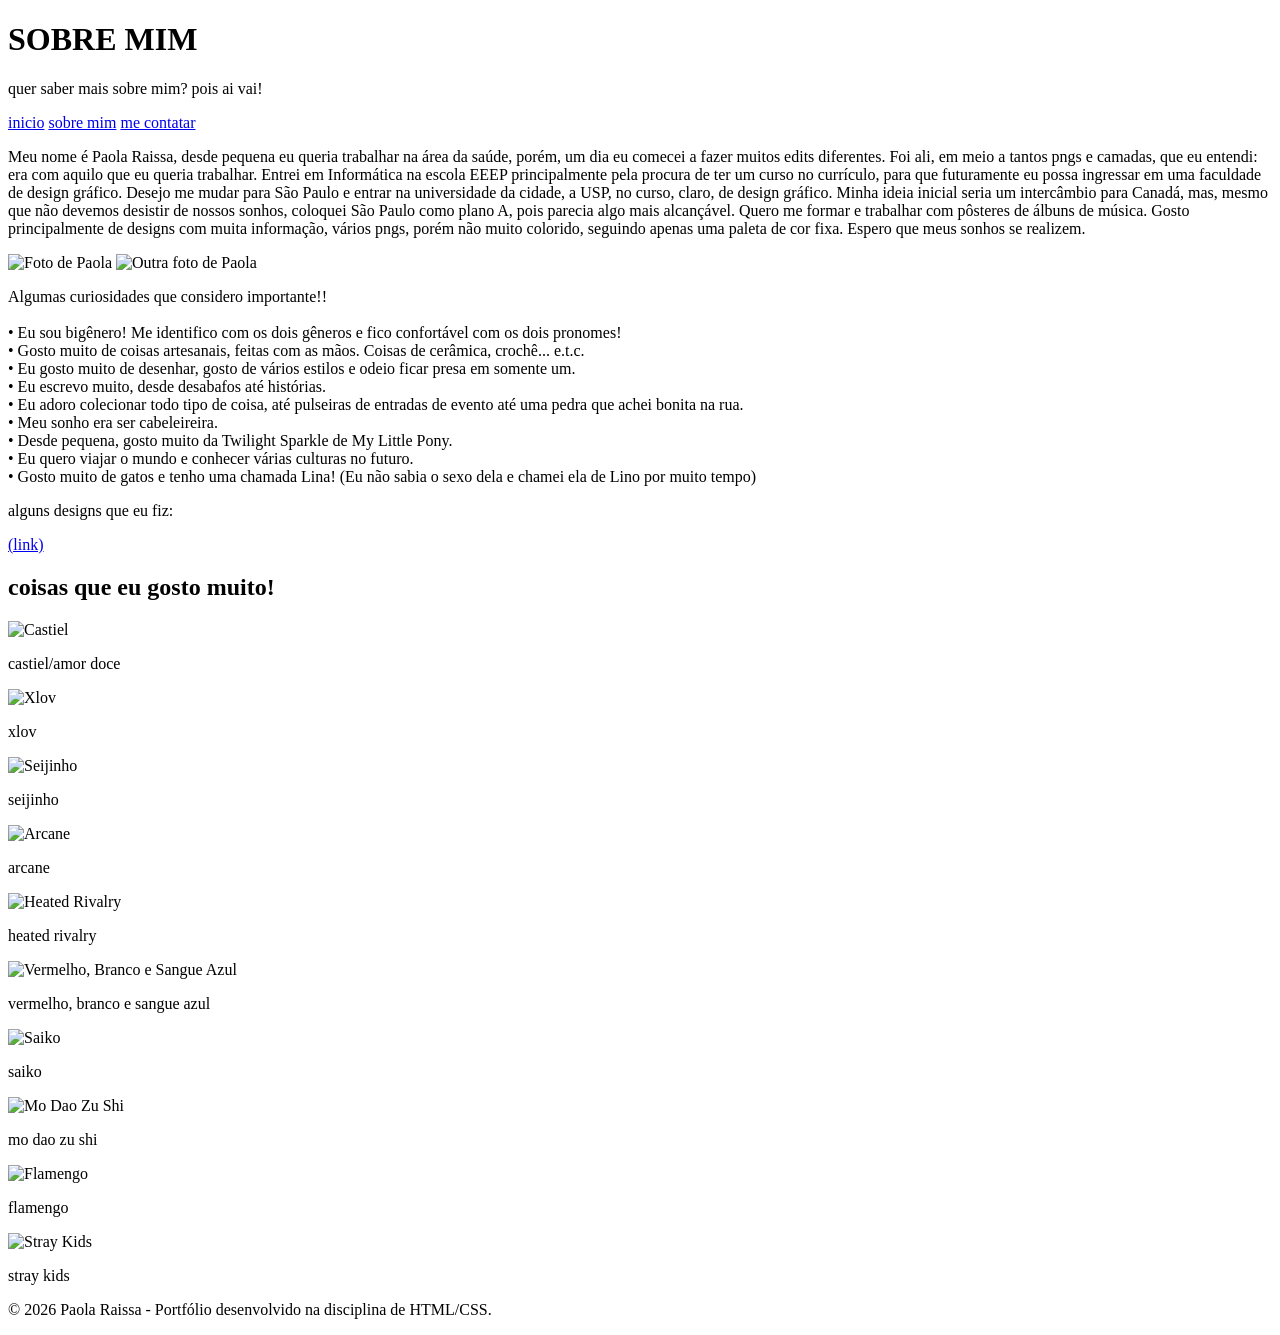
==== sobre.html @ cf74e5d1 "Add files via upload" ====
<!DOCTYPE html>
<html lang="pt-br">


<head>
    <meta charset="UTF-8">
    <meta name="viewport" content="width=device-width, initial-scale=1.0">
    <title>Sobre Mim | Paola Raissa</title>
    <link rel="stylesheet" href="css/style.css">
</head>


<body>


<header class="pagina-cabecalho">


    <div>
        <h1 class="titulo">SOBRE MIM</h1>


        <p class="subtitulo">
            quer saber mais sobre mim? pois ai vai!
        </p>
    </div>


    <nav class="menu">
        <a href="index.html">inicio</a>
        <a href="sobre.html">sobre mim</a>
        <a href="contato.html">me contatar</a>
    </nav>


</header>


<main class="pagina-conteudo">


    <section class="sobre-grid">


        <div class="sobre-texto">


            <p>
                Meu nome é Paola Raissa, desde pequena eu queria trabalhar
                na área da saúde, porém, um dia eu comecei a fazer muitos
                edits diferentes. Foi ali, em meio a tantos pngs e camadas,
                que eu entendi: era com aquilo que eu queria trabalhar.


                Entrei em Informática na escola EEEP principalmente pela procura de ter um
                curso no currículo, para que futuramente eu possa ingressar
                em uma faculdade de design gráfico.


                Desejo me mudar para São Paulo e entrar na universidade da
                cidade, a USP, no curso, claro, de design gráfico.


                Minha ideia inicial seria um intercâmbio para Canadá, mas,
                mesmo que não devemos desistir de nossos sonhos, coloquei
                São Paulo como plano A, pois parecia algo mais alcançável.


                Quero me formar e trabalhar com pôsteres de álbuns de
                música. Gosto principalmente de designs com muita
                informação, vários pngs, porém não muito colorido, seguindo
                apenas uma paleta de cor fixa.


                Espero que meus sonhos se realizem.
            </p>


        </div>


        <div class="sobre-fotos">


            <img class="foto-1" src="img/eudois.jpg" alt="Foto de Paola">


            <img class="foto-2" src="img/eutres.jpg" alt="Outra foto de Paola">


        </div>


    </section>


    <section class="curiosidades">


        <div class="caixa-texto">


            <p>
                Algumas curiosidades que considero importante!!


                <br><br>


                • Eu sou bigênero! Me identifico com os dois gêneros e fico
                confortável com os dois pronomes! 


                <br>


                • Gosto muito de coisas artesanais, feitas com as mãos.
                Coisas de cerâmica, crochê... e.t.c.


                <br>


                • Eu gosto muito de desenhar, gosto de vários estilos e
                odeio ficar presa em somente um.


                <br>


                • Eu escrevo muito, desde desabafos até histórias.


                <br>


                • Eu adoro colecionar todo tipo de coisa, até pulseiras
                de entradas de evento até uma pedra que achei bonita na rua.


                <br>


                • Meu sonho era ser cabeleireira.


                <br>


                • Desde pequena, gosto muito da Twilight Sparkle de
                My Little Pony.


                <br>


                • Eu quero viajar o mundo e conhecer várias culturas
                no futuro.


                <br>


                • Gosto muito de gatos e tenho uma chamada Lina!
                (Eu não sabia o sexo dela e chamei ela de Lino por muito tempo)
            </p>


        </div>


        <div class="curiosidades-link">


            <p>
                alguns designs que eu fiz:
            </p>


            <a class="botao" href="#" target="_blank">
                (link)
            </a>


        </div>


    </section>


    <section class="secao gostos">


        <h2 class="titulo-secao">
            coisas que eu gosto muito!
        </h2>


        <div class="galeria">


            <article class="galeria-item">
                <img src="img/castiel.jpg" alt="Castiel">
                <p>castiel/amor doce</p>
            </article>


            <article class="galeria-item">
                <img src="img/xlov.jpg" alt="Xlov">
                <p>xlov</p>
            </article>


            <article class="galeria-item">
                <img src="img/seijinho.jpg" alt="Seijinho">
                <p>seijinho</p>
            </article>


            <article class="galeria-item">
                <img src="img/arcane.jpg" alt="Arcane">
                <p>arcane</p>
            </article>


            <article class="galeria-item">
                <img src="img/hr.jpg" alt="Heated Rivalry">
                <p>heated rivalry</p>
            </article>


            <article class="galeria-item">
                <img src="img/vbsa.jpg" alt="Vermelho, Branco e Sangue Azul">
                <p>vermelho, branco e sangue azul</p>
            </article>


            <article class="galeria-item">
                <img src="img/saiko.jpg" alt="Saiko">
                <p>saiko</p>
            </article>


            <article class="galeria-item">
                <img src="img/mdzs.jpg" alt="Mo Dao Zu Shi">
                <p>mo dao zu shi</p>
            </article>


            <article class="galeria-item">
                <img src="img/flmg.jpg" alt="Flamengo">
                <p>flamengo</p>
            </article>


            <article class="galeria-item">
                <img src="img/skz.jpg" alt="Stray Kids">
                <p>stray kids</p>
            </article>


        </div>


    </section>


</main>


<footer class="rodape">
    <p>
        © 2026 Paola Raissa - Portfólio desenvolvido na disciplina de HTML/CSS.
    </p>
</footer>


</body>
</html>
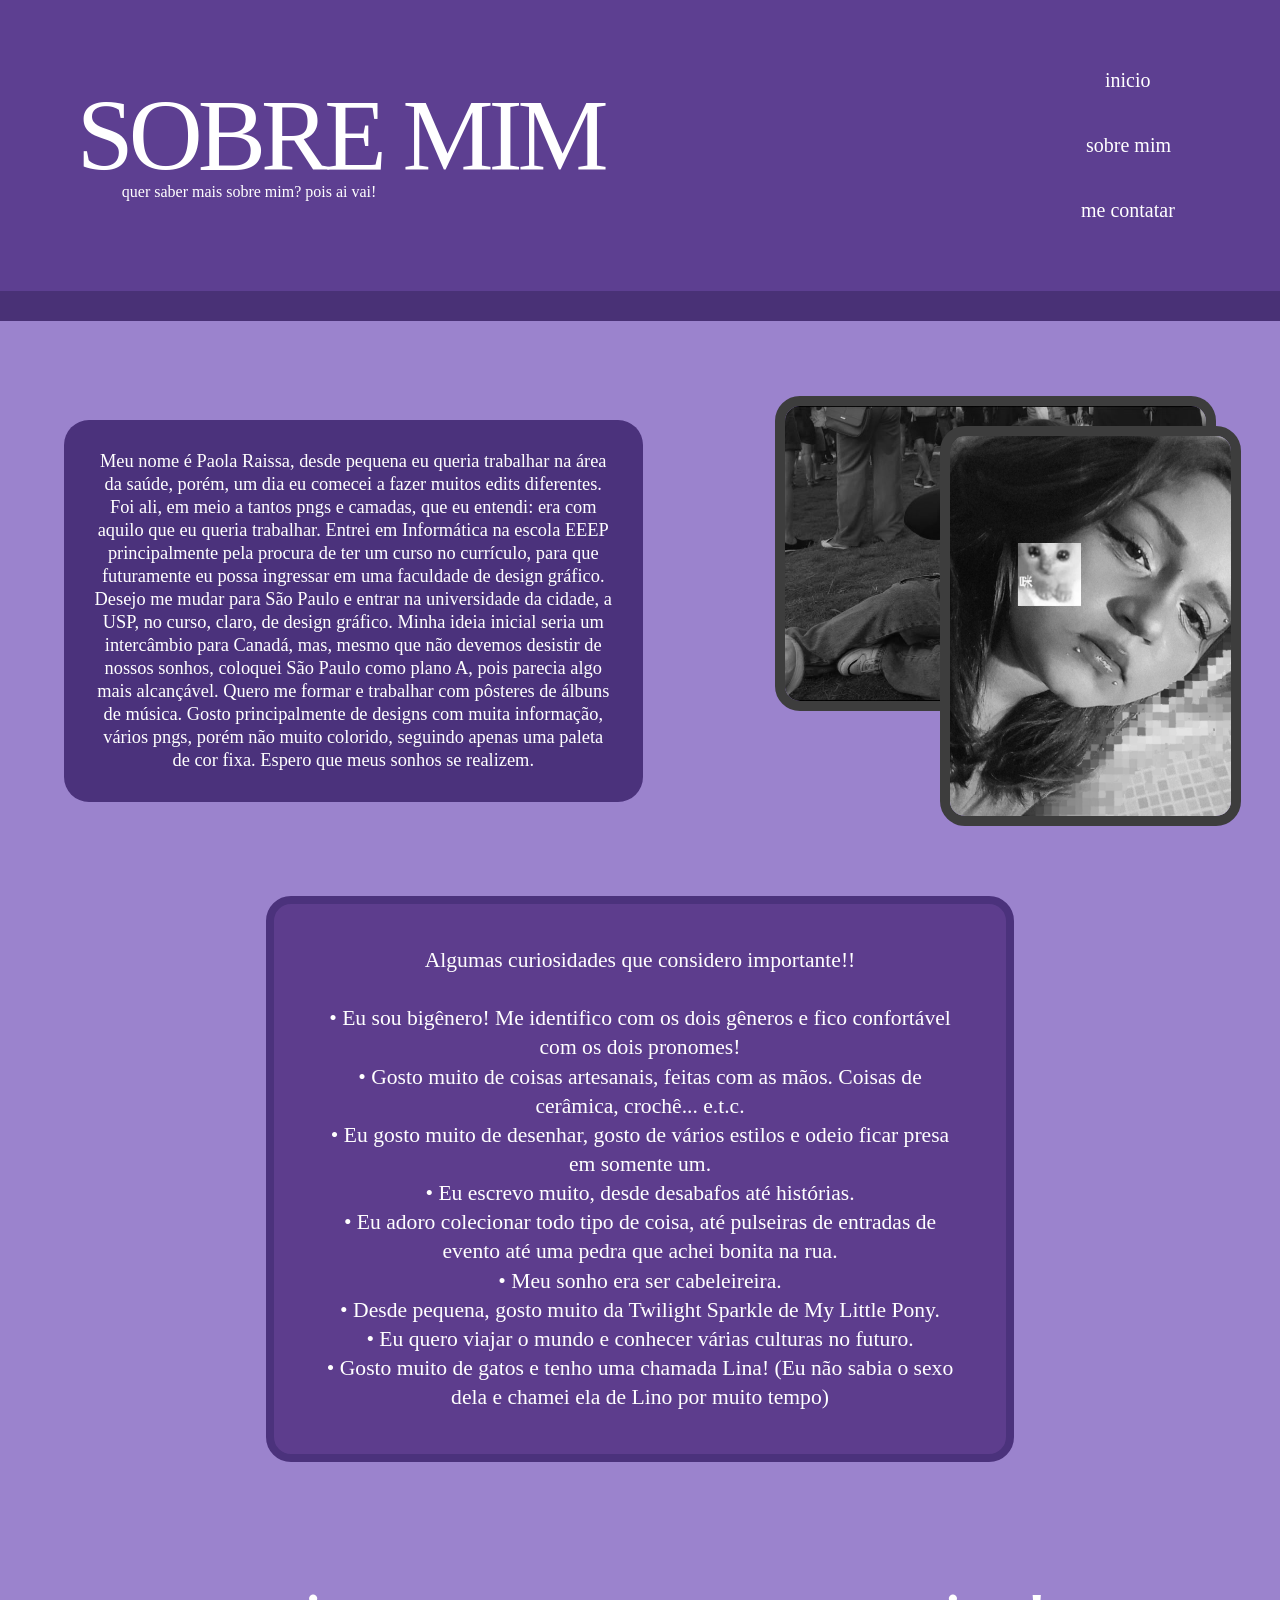
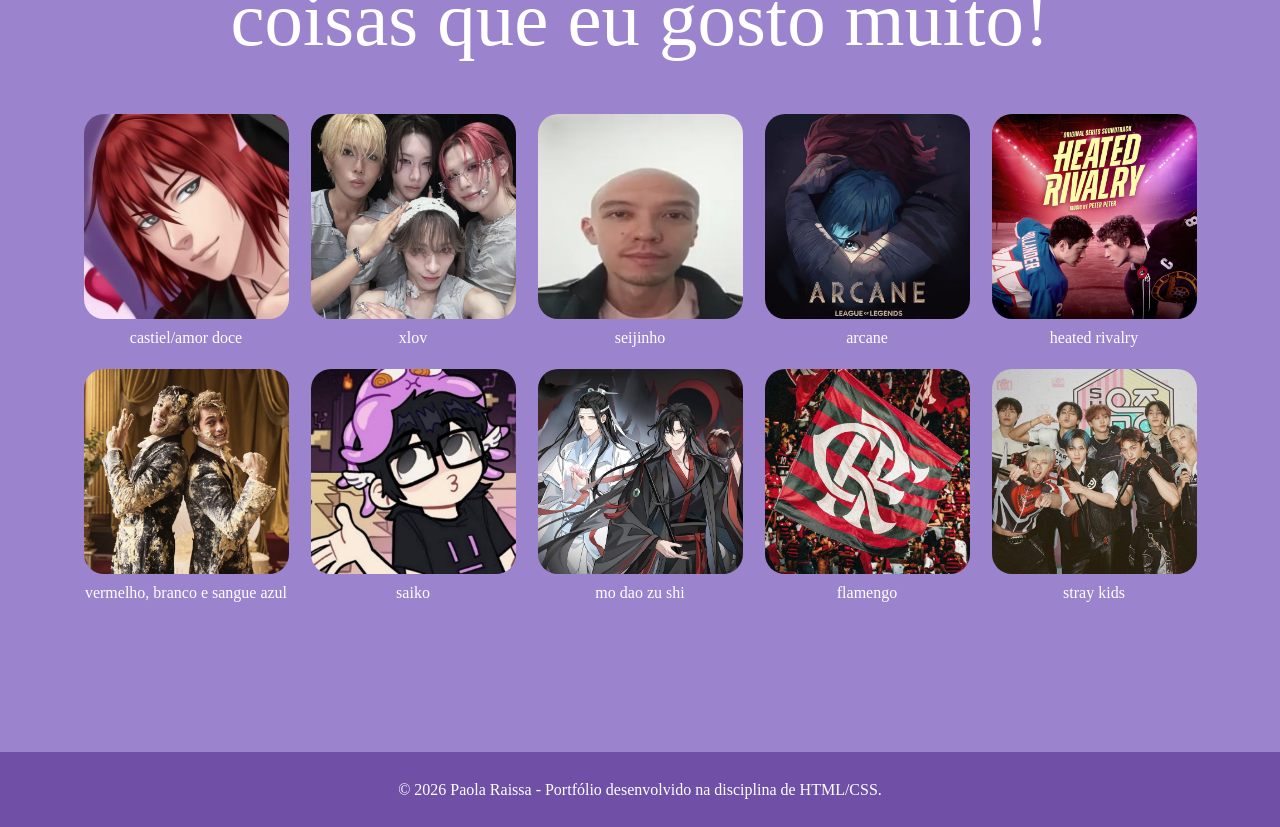
==== commit 887eeaf0: "atualização 1" ====
--- a/sobre.html
+++ b/sobre.html
@@ -169,22 +169,6 @@
         </div>
 
 
-        <div class="curiosidades-link">
-
-
-            <p>
-                alguns designs que eu fiz:
-            </p>
-
-
-            <a class="botao" href="#" target="_blank">
-                (link)
-            </a>
-
-
-        </div>
-
-
     </section>
 
 
--- a/css/style.css
+++ b/css/style.css
@@ -0,0 +1,737 @@
+@import url('https://fonts.googleapis.com/css2?family=Bodoni+Moda:opsz,wght@6..96,400;6..96,500&family=Libre+Baskerville:wght@400;700&display=swap');
+
+
+* {
+    margin: 0;
+    padding: 0;
+    box-sizing: border-box;
+}
+
+
+html {
+    scroll-behavior: smooth;
+}
+
+
+body {
+    min-height: 100vh;
+    background: #9b83cd;
+    color: white;
+    font-family: "Libre Baskerville", Georgia, serif;
+    overflow-x: hidden;
+}
+
+
+a {
+    color: inherit;
+    text-decoration: none;
+}
+
+
+img {
+    max-width: 100%;
+    display: block;
+}
+
+
+.topo {
+    min-height: 315px;
+    background: #5d3f91;
+    border-bottom: 30px solid #493176;
+    padding: 32px 5%;
+    display: flex;
+    align-items: center;
+    gap: 45px;
+    animation: aparecer 0.9s ease both;
+}
+
+
+.logo-foto {
+    width: 245px;
+    height: 245px;
+    border-radius: 50%;
+    object-fit: cover;
+    border: 12px solid #4b327c;
+    flex-shrink: 0;
+    transition: 0.4s;
+}
+
+
+.logo-foto:hover {
+    transform: scale(1.06) rotate(-2deg);
+    box-shadow: 0 15px 35px rgba(43, 25, 78, 0.45);
+}
+
+
+.cabecalho-centro {
+    flex: 1;
+    text-align: center;
+}
+
+
+.titulo {
+    font-family: "Bodoni Moda", Georgia, serif;
+    font-size: clamp(3.5rem, 8vw, 7.2rem);
+    font-weight: 500;
+    line-height: 0.9;
+    letter-spacing: -5px;
+}
+
+
+.menu {
+    display: flex;
+    flex-direction: column;
+    align-items: center;
+    gap: 14px;
+    min-width: 150px;
+}
+
+
+.menu a {
+    display: inline-block;
+    padding: 12px 25px;
+    font-size: 1.25rem;
+    border: 2px solid transparent;
+    border-radius: 15px;
+    overflow: hidden;
+    z-index: 1;
+    position: relative;
+   
+   
+    transition: all 0.5s cubic-bezier(0.25, 1, 0.5, 1);
+   
+   
+    backface-visibility: hidden;
+    will-change: transform, box-shadow;
+}
+
+
+.menu a::before {
+    content: "";
+    position: absolute;
+    inset: 0;
+    background: white;
+    border-radius: inherit;
+    transform: scale(0);
+    z-index: -1;
+   
+   
+    transition: transform 0.5s cubic-bezier(0.25, 1, 0.5, 1);
+}
+
+
+.menu a:hover {
+    color: #4b327c;
+    border-color: white;
+    transform: scale(1.12);
+    box-shadow: 0 8px 18px rgba(54, 34, 93, 0.3);
+}
+
+
+.menu a:hover::before {
+    transform: scale(1);
+}
+
+
+
+
+.secao {
+    width: min(1200px, 90%);
+    margin: 0 auto;
+    padding: 75px 0;
+    animation: subir 0.8s ease both;
+}
+
+
+.intro {
+    min-height: 610px;
+    display: flex;
+    align-items: center;
+    justify-content: space-between;
+    gap: 60px;
+}
+
+
+.caixa-texto {
+    background: #5d3d8d;
+    border: 8px solid #4b327c;
+    border-radius: 25px;
+    padding: 42px;
+    width: 62%;
+    text-align: center;
+    box-shadow: 0 10px 0 #4b327c;
+    transition: 0.4s;
+   
+}
+
+
+.caixa-texto:hover {
+    transform: scale(1.035);
+    box-shadow: 0 16px 0 #4b327c;
+}
+
+
+.caixa-texto p {
+    font-size: clamp(1rem, 1.7vw, 1.35rem);
+    line-height: 1.35;
+}
+
+
+.foto-inicio {
+    width: 390px;
+    border: 14px solid #4b327c;
+    transform: rotate(7deg);
+    filter: grayscale(100%);
+    transition: 0.5s;
+}
+
+
+.foto-inicio:hover {
+    transform: rotate(0) scale(1.04);
+    filter: grayscale(0);
+    box-shadow: 0 18px 35px rgba(55, 35, 95, 0.4);
+}
+
+
+.titulo-secao {
+    font-family: "Bodoni Moda", Georgia, serif;
+    text-align: center;
+    font-size: clamp(3rem, 7vw, 6.5rem);
+    font-weight: 500;
+    line-height: 1;
+}
+
+
+.texto-secao {
+    text-align: center;
+    font-size: clamp(1rem, 2vw, 1.55rem);
+    margin-top: 10px;
+}
+
+
+.cards {
+    display: flex;
+    flex-wrap: wrap;
+    justify-content: center;
+    gap: 28px;
+    margin-top: 80px;
+}
+
+
+.card {
+    background-color: white;
+    border-radius: 20px;
+    overflow: hidden;
+    padding: 25px;
+    margin: 20px 0;
+    transition: transform 0.3s ease, box-shadow 0.3s ease;
+}
+   
+
+
+.card:hover {
+    transform: scale(1.03);
+    box-shadow: 0 10px 25px rgba(0, 0, 0, 0.20);
+}
+
+
+.card img {
+    width: 100%;
+    height: 200px;
+    object-fit: contain;
+    background: #eee;
+}
+
+
+.card h3 {
+    font-size: 1.35rem;
+    font-weight: 400;
+    color:#9b83cd;
+    align-items: center;
+}
+
+
+.ferramentas .card {
+    min-height: 200px;
+    justify-content: center;
+}
+
+
+.ferramentas .card h3 {
+    margin: auto 0 30px;
+    color: #9b83cd;
+}
+
+
+.ferramenta-vazia {
+    width: 100%;
+    height: 150px;
+    display: flex;
+    align-items: center;
+    justify-content: center;
+    font-size: 1rem;
+}
+
+
+
+
+.github-area {
+    text-align: center;
+    padding: 75px 0;
+}
+
+
+.botao {
+    display: inline-block;
+    position: relative;
+    margin: 35px 0;
+    padding: 18px 55px;
+    background: #7050a7;
+    border: 3px solid transparent;
+    border-radius: 18px;
+    overflow: hidden;
+    font-size: clamp(1.2rem, 2vw, 1.7rem);
+    z-index: 1;
+    transition: all 0.5s cubic-bezier(0.25, 1, 0.5, 1);
+    backface-visibility: hidden;
+    will-change: transform, box-shadow;
+}
+
+
+.botao::before {
+    content: "";
+    position: absolute;
+    inset: 0;
+    background: white;
+    border-radius: inherit;
+    transform: scale(0);
+    z-index: -1;
+    transition: transform 0.5s cubic-bezier(0.25, 1, 0.5, 1);
+}
+
+
+.botao:hover {
+    color: #4b327c;
+    transform: scale(1.12);
+    border-color: white;
+    box-shadow: 0 12px 25px rgba(54, 34, 93, 0.35);
+}
+
+
+.botao:hover::before {
+    transform: scale(1);
+}
+
+
+.github-area p {
+    max-width: 900px;
+    margin: 15px auto 0;
+    font-size: 1.4rem;
+    line-height: 1.4;
+}
+
+
+
+
+.pagina-cabecalho {
+    min-height: 315px;
+    background: #5d3f91;
+    border-bottom: 30px solid #493176;
+    padding: 55px 6%;
+    display: flex;
+    align-items: center;
+    justify-content: space-between;
+    gap: 30px;
+    animation: aparecer 0.9s ease both;
+}
+
+
+.pagina-cabecalho .titulo {
+    text-align: left;
+}
+
+
+.pagina-cabecalho .subtitulo {
+    text-align: left;
+    margin-left: 45px;
+}
+
+
+.pagina-conteudo {
+    width: min(1250px, 90%);
+    margin: auto;
+    padding: 75px 0;
+}
+
+
+.sobre-grid {
+    display: flex;
+    align-items: center;
+    gap: 55px;
+    margin-bottom: 70px;
+}
+
+
+.sobre-texto {
+    flex: 1;
+    background: #4b327c;
+    padding: 30px;
+    border-radius: 25px;
+    text-align: center;
+    transition: 0.4s;
+
+
+}
+
+
+.sobre-texto:hover {
+    transform: scale(1.035);
+    box-shadow: 0 15px 30px rgba(54, 34, 93, 0.3);
+}
+
+
+.sobre-texto p {
+    font-size: 1.15rem;
+    line-height: 1.25;
+}
+
+
+.sobre-fotos {
+    flex: 1;
+    position: relative;
+    min-height: 430px;
+}
+
+
+.sobre-fotos img {
+    position: absolute;
+    object-fit: cover;
+    filter: grayscale(100%);
+    border: 10px solid #4b327c;
+    border-radius: 25px;
+    transition: 0.4s;
+}
+
+
+
+
+.sobre-fotos img:hover {
+    filter: grayscale(0);
+    transform: scale(1.05) !important;
+    z-index: 4;
+}
+
+
+.foto-1 {
+    width: 85%;
+    height: 315px;
+    right: 0;
+    top: 0;
+}
+
+
+.foto-2 {
+    width: 58%;
+    height: 400px;
+    right: -25px;
+    bottom: 0;
+}
+
+
+.curiosidades {
+    display: flex;
+    align-items: center;
+    gap: 70px;
+    margin-bottom: 40px;
+}
+
+
+.curiosidades .caixa-texto {
+    width: 65%;
+    margin: 0 auto;
+    box-shadow: none;
+}
+
+
+.curiosidades .caixa-texto p {
+    text-align: center;
+}
+
+
+.gostos {
+    width: 100%;
+    padding-top: 80px;
+}
+
+
+.gostos .titulo-secao {
+    font-size: clamp(2.8rem, 6vw, 5.5rem);
+}
+
+
+.galeria {
+    display: flex;
+    flex-wrap: wrap;
+    justify-content: center;
+    gap: 22px;
+    margin-top: 55px;
+}
+
+
+.galeria-item {
+    width: 205px;
+    text-align: center;
+    transition: 0.35s;
+}
+
+
+.galeria-item:hover {
+    transform: scale(1.08) translateY(-8px);
+}
+
+
+.galeria-item img {
+    width: 100%;
+    height: 205px;
+    object-fit: cover;
+    border-radius: 20px;
+    filter: grayscale(20%);
+    transition: 0.35s;
+}
+
+
+.galeria-item:hover img {
+    filter: grayscale(0);
+    box-shadow: 0 12px 25px rgba(54, 34, 93, 0.35);
+}
+
+
+.galeria-item p {
+    margin-top: 10px;
+    font-size: 1rem;
+}
+
+
+.contato-intro {
+    font-size: clamp(1.5rem, 3vw, 2.1rem);
+    margin-bottom: 35px;
+}
+
+
+.contatos {
+    width: min(800px, 100%);
+    display: flex;
+    flex-direction: column;
+    gap: 25px;
+}
+
+
+.contato {
+    display: block;
+    position: relative;
+    background: #4b327c;
+    padding: 32px;
+    font-size: 1.5rem;
+    border: 3px solid transparent;
+    border-radius: 20px;
+    overflow: hidden;
+    z-index: 1;
+   transition: all 0.8s cubic-bezier(0.25, 1, 0.5, 1);
+    backface-visibility: hidden;
+    will-change: transform, box-shadow;
+    will-change: transform, box-shadow;
+}
+
+
+.contato::before {
+    content: "";
+    position: absolute;
+    inset: 0;
+    background: white;
+    border-radius: inherit;
+    transform: scale(0);
+    z-index: -1;
+    transition: transform 0.8s cubic-bezier(0.25, 1, 0.5, 1);
+
+
+}
+
+
+.contato:hover {
+    color: #4b327c;
+    border-color: white;
+    transform: scale(1.06);
+    box-shadow: 0 12px 25px rgba(54, 34, 93, 0.3);
+}
+
+
+.contato:hover::before {
+    transform: scale(1);
+}
+
+
+.contato span {
+    display: block;
+    font-size: 0.9rem;
+    margin-top: 8px;
+    opacity: 0.8;
+}
+
+
+.rodape {
+    min-height: 75px;
+    background: #7050a7;
+    display: flex;
+    align-items: center;
+    justify-content: center;
+    padding: 20px;
+    text-align: center;
+    font-size: 1rem;
+}
+
+
+@keyframes aparecer {
+    from {
+        opacity: 0;
+        transform: translateY(-25px);
+    }
+
+
+    to {
+        opacity: 1;
+        transform: translateY(0);
+    }
+}
+
+
+@keyframes subir {
+    from {
+        opacity: 0;
+        transform: translateY(35px);
+    }
+
+
+    to {
+        opacity: 1;
+        transform: translateY(0);
+    }
+}
+
+
+@media (max-width: 900px) {
+
+
+    .topo,
+    .pagina-cabecalho {
+        flex-direction: column;
+        text-align: center;
+        padding: 35px 5%;
+    }
+
+
+    .menu {
+        flex-direction: row;
+        flex-wrap: wrap;
+        justify-content: center;
+        align-items: center;
+    }
+
+
+    .pagina-cabecalho .titulo,
+    .pagina-cabecalho .subtitulo {
+        text-align: center;
+        margin-left: 0;
+    }
+
+
+    .intro,
+    .sobre-grid,
+    .curiosidades {
+        flex-direction: column;
+    }
+
+
+    .caixa-texto,
+    .curiosidades .caixa-texto {
+        width: 100%;
+    }
+
+
+    .foto-inicio {
+        width: min(390px, 85%);
+    }
+
+
+    .sobre-fotos {
+        width: 100%;
+    }
+}
+
+
+@media (max-width: 600px) {
+
+
+    .logo-foto {
+        width: 175px;
+        height: 175px;
+    }
+
+
+    .topo {
+        border-bottom-width: 18px;
+    }
+
+
+    .pagina-cabecalho {
+        border-bottom-width: 18px;
+    }
+
+
+    .cards {
+        margin-top: 45px;
+    }
+
+
+    .card {
+        width: min(290px, 100%);
+    }
+
+
+    .galeria-item {
+        width: 150px;
+    }
+
+
+    .galeria-item img {
+        height: 150px;
+    }
+
+
+    .sobre-fotos {
+        min-height: 350px;
+    }
+
+
+    .foto-1 {
+        height: 250px;
+    }
+
+
+    .foto-2 {
+        height: 210px;
+    }
+
+
+    .caixa-texto {
+        padding: 25px 18px;
+    }
+
+
+    .contato {
+        padding: 25px;
+        font-size: 1.2rem;
+    }
+}
+
+
+
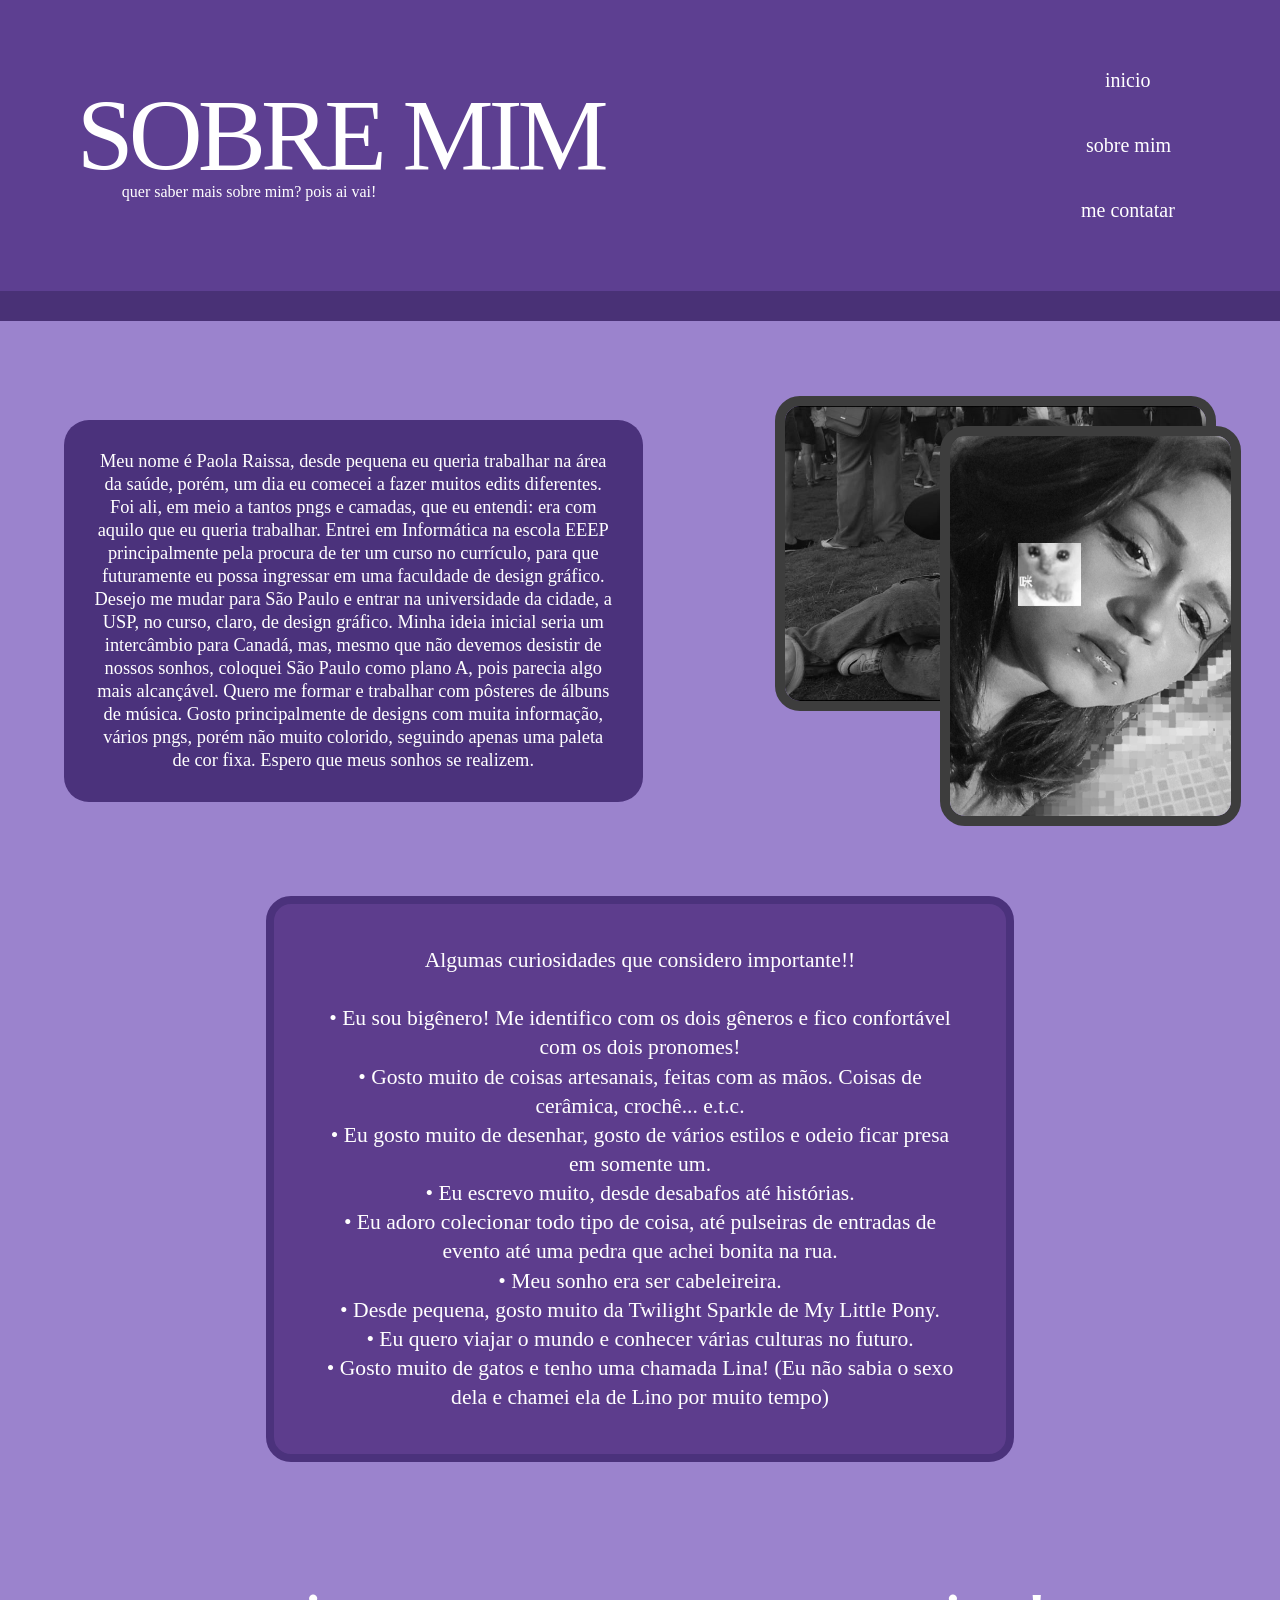
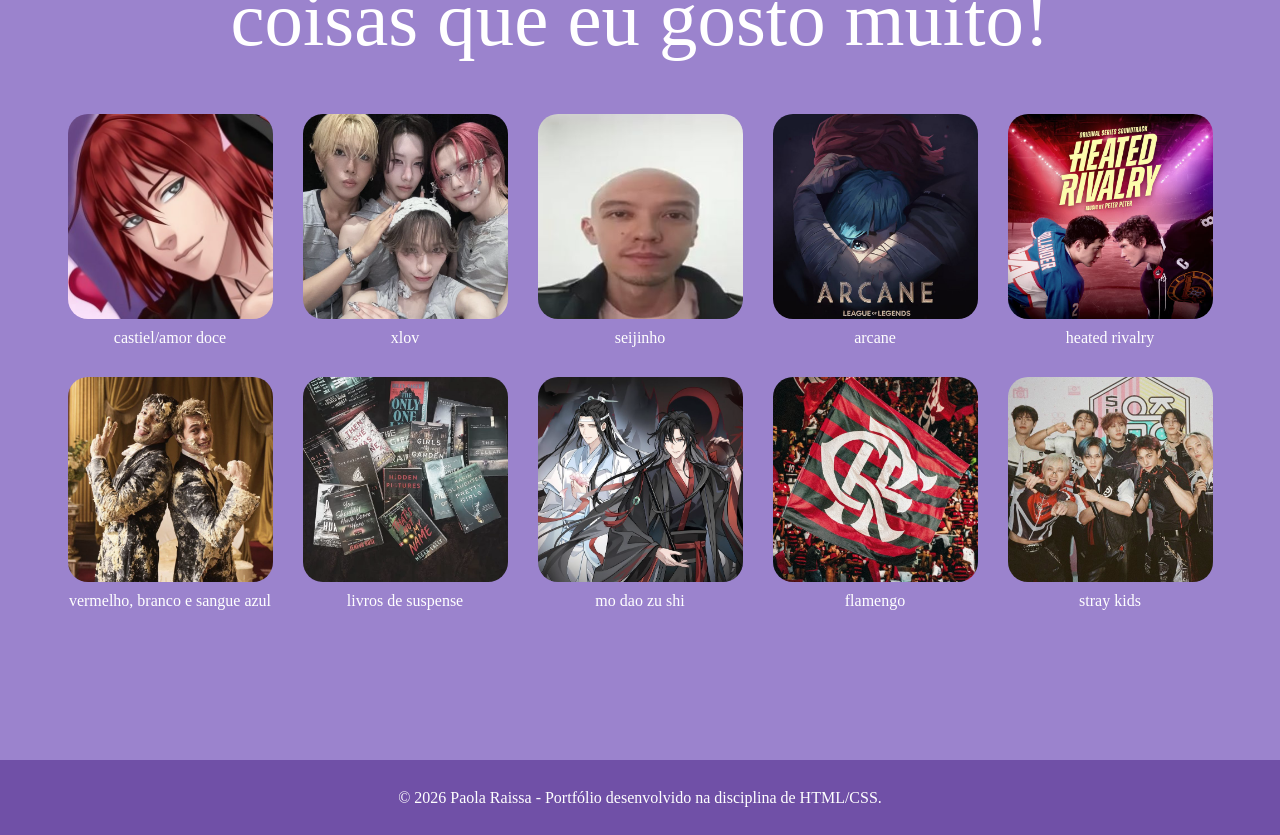
==== commit ffa3cae0: "atualizacao2" ====
--- a/sobre.html
+++ b/sobre.html
@@ -220,8 +220,8 @@
 
 
             <article class="galeria-item">
-                <img src="img/saiko.jpg" alt="Saiko">
-                <p>saiko</p>
+                <img src="img/livros.jpg" alt="Livros de suspense">
+                <p>livros de suspense</p>
             </article>
 
 
--- a/css/style.css
+++ b/css/style.css
@@ -470,13 +470,12 @@
 
 
 .galeria {
-    display: flex;
-    flex-wrap: wrap;
+    display: grid;
+    grid-template-columns: repeat(5, 205px);
+    gap: 30px;
+    margin-top: 55px;
     justify-content: center;
-    gap: 22px;
-    margin-top: 55px;
-}
-
+}
 
 .galeria-item {
     width: 205px;
